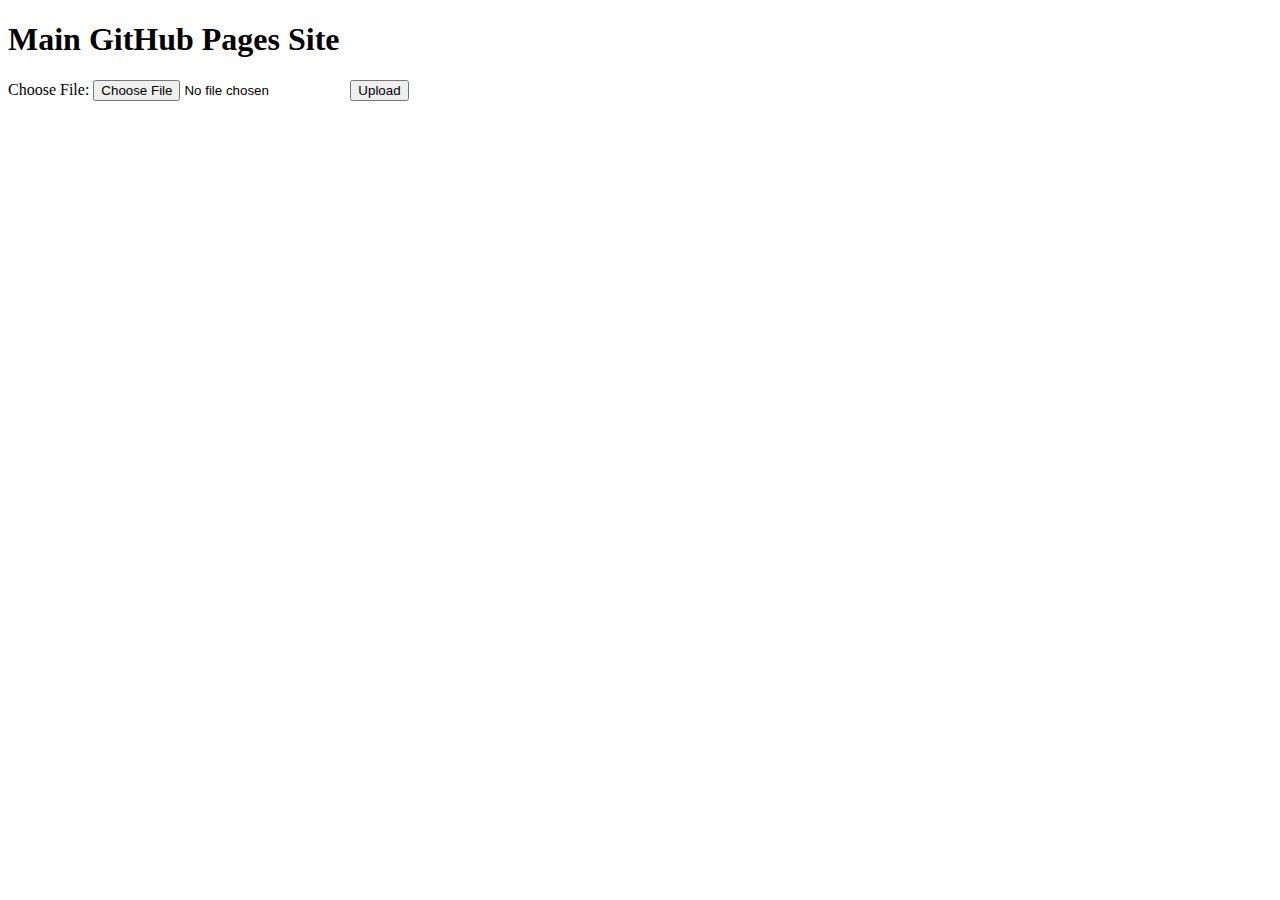
==== main.html @ a0528414 "Update main.html" ====
<!DOCTYPE html>
<html lang="en">
<head>
    <meta charset="UTF-8">
    <meta name="viewport" content="width=device-width, initial-scale=1.0">
    <title>Complex GitHub Pages Site</title>
    <link rel="stylesheet" href="styles.css">
</head>
<body>
    <header>
        <h1>Main GitHub Pages Site</h1>
    </header>

        <form action="/upload" method="post" enctype="multipart/form-data">
          <label for="fileInput">Choose File:</label>
          <input type="file" id="fileInput" name="file">
          <button type="submit">Upload</button>
        </form>

    <script src="script.js"></script>
</body>
</html>
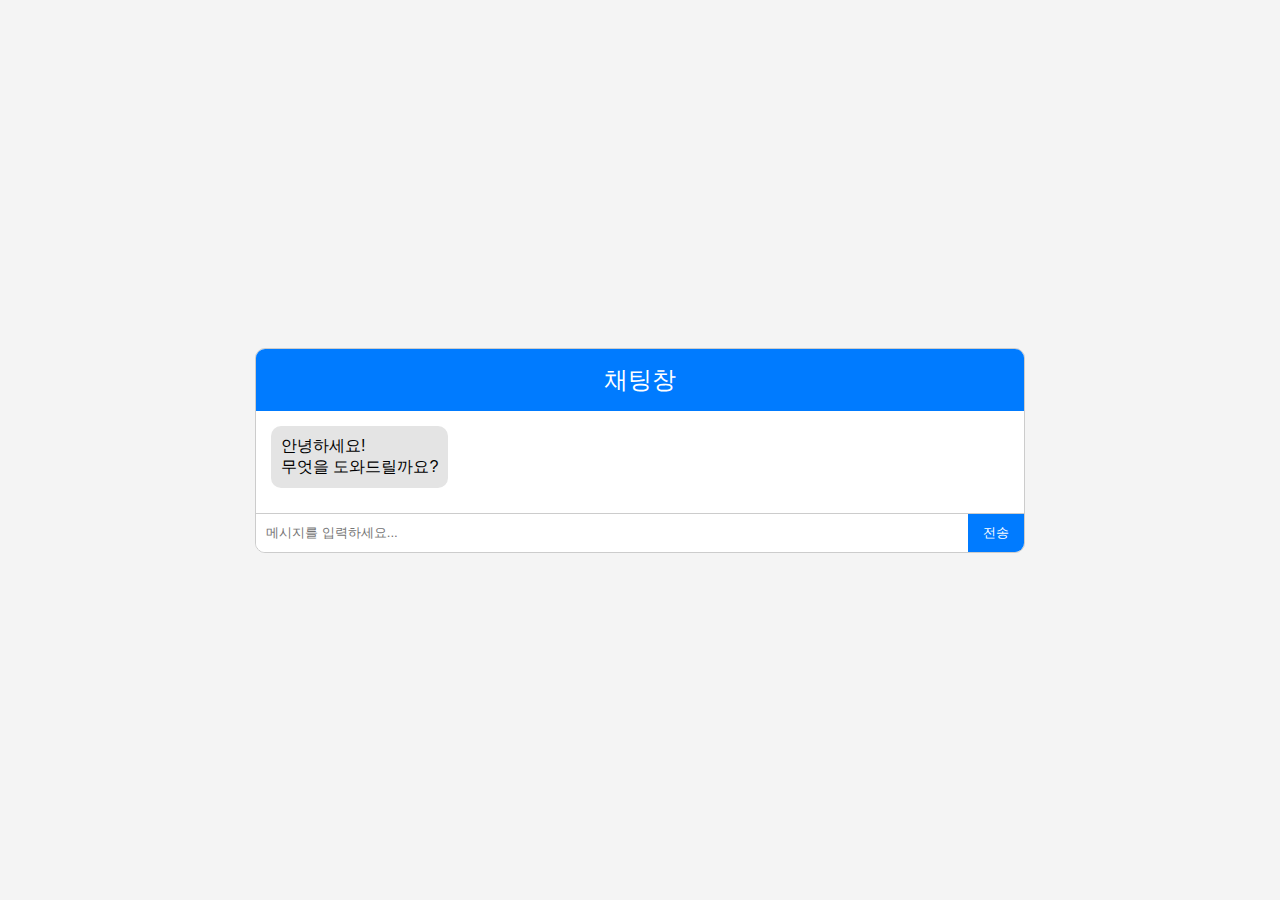
==== commit 3ebcb98a: "Update main.html" ====
--- a/main.html
+++ b/main.html
@@ -1,22 +1,185 @@
 <!DOCTYPE html>
-<html lang="en">
+<html lang="ko">
 <head>
     <meta charset="UTF-8">
     <meta name="viewport" content="width=device-width, initial-scale=1.0">
-    <title>Complex GitHub Pages Site</title>
-    <link rel="stylesheet" href="styles.css">
+    <title>간단한 챗봇</title>
+    <style>
+        body {
+            font-family: Arial, sans-serif;
+            display: flex;
+            flex-direction: column;
+            align-items: center;
+            justify-content: center;
+            height: 100vh;
+            margin: 0;
+            background-color: #f4f4f4;
+        }
+        .chat-container {
+            width: 60%;
+            max-width: 800px;
+            border: 1px solid #ccc;
+            border-radius: 10px;
+            background-color: #fff;
+            display: flex;
+            flex-direction: column;
+            overflow: hidden;
+        }
+        .chat-title {
+            background-color: #007bff;
+            color: white;
+            padding: 15px;
+            text-align: center;
+            font-size: 1.5em;
+        }
+        .chat-messages {
+            flex: 1;
+            padding: 15px;
+            overflow-y: auto;
+        }
+        .message {
+            display: flex;
+            margin-bottom: 10px;
+        }
+        .message.sent {
+            justify-content: flex-end;
+        }
+        .message.received {
+            justify-content: flex-start;
+        }
+        .message-content {
+            max-width: 60%;
+            padding: 10px;
+            border-radius: 10px;
+        }
+        .message.sent .message-content {
+            background-color: #007bff;
+            color: white;
+        }
+        .message.received .message-content {
+            background-color: #e4e4e4;
+            color: black;
+        }
+        .chat-input {
+            display: flex;
+            border-top: 1px solid #ccc;
+        }
+        .chat-input input {
+            flex: 1;
+            padding: 10px;
+            border: none;
+            outline: none;
+        }
+        .chat-input button {
+            padding: 10px 15px;
+            background-color: #007bff;
+            color: white;
+            border: none;
+            cursor: pointer;
+        }
+        .chat-input button:hover {
+            background-color: #0056b3;
+        }
+    </style>
 </head>
 <body>
-    <header>
-        <h1>Main GitHub Pages Site</h1>
-    </header>
+<div class="chat-container">
+    <div class="chat-title">채팅창</div>
+    <div class="chat-messages" id="chat-messages">
+        <div class="message received">
+            <div class="message-content">안녕하세요!<br>무엇을 도와드릴까요?</div>
+        </div>
+<!--        <div class="message sent">-->
+<!--            <div class="message-content">안녕하세요! 잘 지내시나요?</div>-->
+<!--        </div>-->
+    </div>
+    <div class="chat-input">
+        <input type="text" id="chat-input" placeholder="메시지를 입력하세요...">
+        <button type="button" id="send-button">전송</button>
+    </div>
+</div>
 
-        <form action="/upload" method="post" enctype="multipart/form-data">
-          <label for="fileInput">Choose File:</label>
-          <input type="file" id="fileInput" name="file">
-          <button type="submit">Upload</button>
-        </form>
+<script>
+    document.getElementById('send-button').addEventListener('click', sendMessage);
 
-    <script src="script.js"></script>
+    async function sendMessage() {
+        const input = document.getElementById("chat-input");
+        const messageText = input.value.trim();
+        if (messageText !== "") {
+            // 사용자의 메시지 추가
+            const messageContainer = document.createElement("div");
+            messageContainer.className = "message sent";
+
+            const messageContent = document.createElement("div");
+            messageContent.className = "message-content";
+            messageContent.textContent = messageText;
+
+            messageContainer.appendChild(messageContent);
+            document.getElementById("chat-messages").appendChild(messageContainer);
+
+            try {
+                const system_instruction = `
+                    You are a translation assistant. Your task is to accurately translate text from English to Korean.
+                    Provide the most precise translation possible based on the context of the input text.
+                    Return the translated text only in the target language. Do not include any additional text or explanations.
+                    Do not lie, review it again.
+                    If you can't translate, show the original text.
+                    Here are some examples:
+                    The content that needs to be translated is ${messageText}
+                `;
+
+                const response = await fetch('https://api.openai.com/v1/chat/completions', {
+                    method: 'POST',
+                    headers: {
+                        'Authorization': 'Bearer test',
+                        'Content-Type': 'application/json'
+                    },
+                    body: JSON.stringify({
+                        model: 'gpt-4',
+                        messages: [
+                            {role: 'system', content: system_instruction},
+                            {role: 'user', content: messageText}
+                        ]
+                    })
+                });
+
+                if (!response.ok) {
+                    throw new Error('Network response was not ok');
+                }
+
+                const data = await response.json();
+                const answer = data.choices[0].message.content;
+
+                const answerContainer = document.createElement("div");
+                answerContainer.className = "message received";
+
+                const answerContent = document.createElement("div");
+                answerContent.className = "message-content";
+                answerContent.textContent = answer;
+
+                answerContainer.appendChild(answerContent);
+                document.getElementById("chat-messages").appendChild(answerContainer);
+            } catch (error) {
+                console.error('Error:', error);
+
+                const errorContainer = document.createElement("div");
+                errorContainer.className = "message received";
+
+                const errorContent = document.createElement("div");
+                errorContent.className = "message-content";
+                errorContent.textContent = "답변을 가져오는 데 실패했습니다.";
+
+                errorContainer.appendChild(errorContent);
+                document.getElementById("chat-messages").appendChild(errorContainer);
+            }
+
+            input.value = "";
+            input.focus();
+
+            const chatMessages = document.getElementById("chat-messages");
+            chatMessages.scrollTop = chatMessages.scrollHeight;
+        }
+    }
+</script>
 </body>
 </html>
